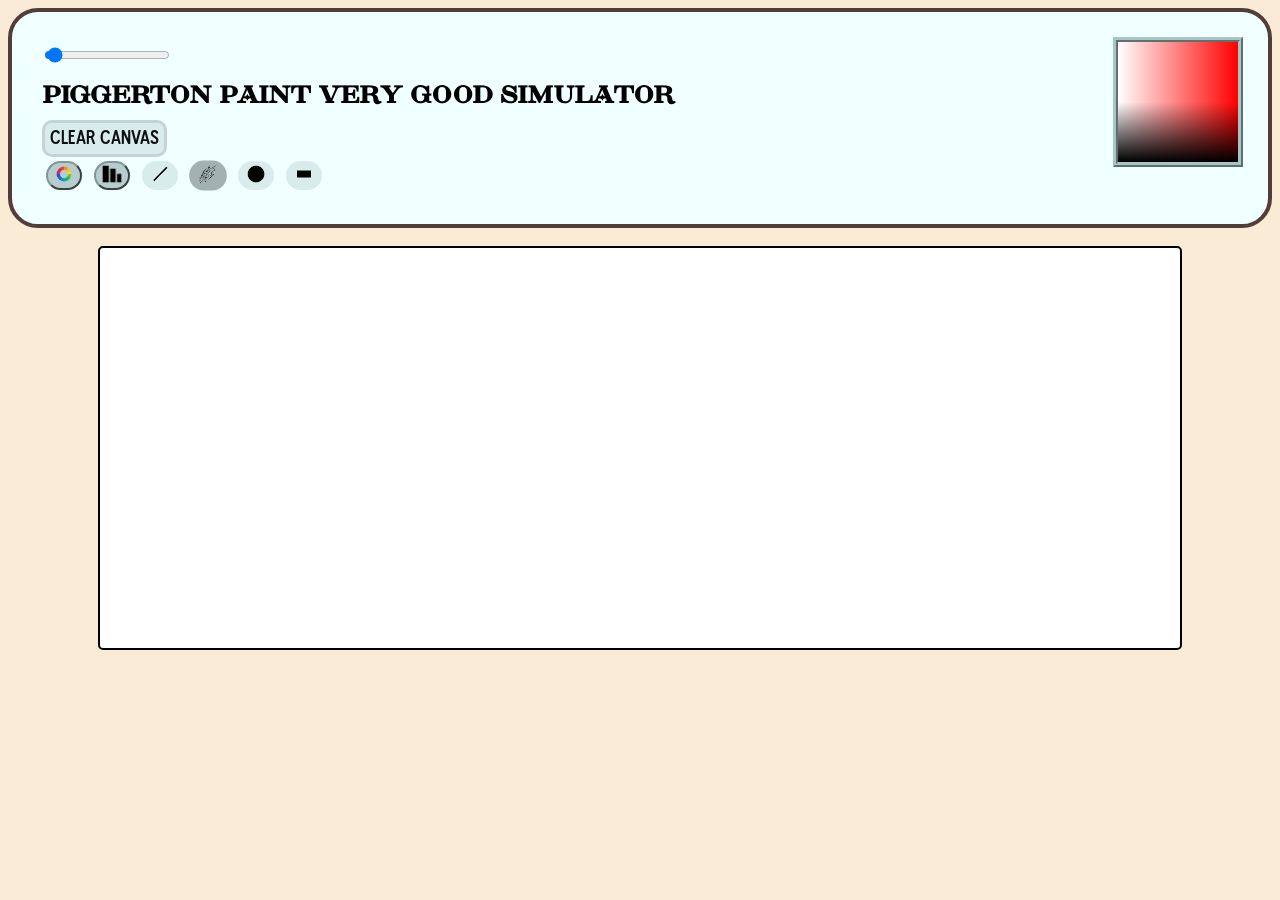
==== page.html @ 2e084445 "wip colour selection UI" ====
<!DOCTYPE html>
<link rel="stylesheet" href="styles.css">

<head>
    <title>piggerBoom painting program</title>
</head>


<body>
    <header>

        <div id="colourSelectionUI">
            <div id="selectionBoxWrapper">
                <div id="selectionBox"></div>
                <canvas id="selectionBoxCanvas"></canvas>
                </div>
        </div>

          <input id="hueSlider" type="range" value="0" max="360" min="0">

        <h1>piggerton paint very good simulator</h1>
         
        <button class="bStyle2" id="resetCanvasButton">CLEAR CANVAS</button>
        
        <br>

        <button class="bStyle3" id="colourWheel"><img src="assets/colourWheel.png" style="width: 20px;"></button>
        <button class="bStyle3" id="brushSize"><img src="assets/thickness.png" style="width: 20px;"></button>

        <button class="bStyle1" id="lineDraw" aria-pressed="false"><img src="assets/lineDraw.png"style="width: 20px;"></button>
        <button class="bStyle1" id="baseDraw" aria-pressed="true"><img src="assets/baseDraw.png" style="width: 20px;"></button>
        <button class="bStyle1" id="circleDraw" aria-pressed="false"><img src="assets/circleDraw.png" style="width: 20px;"></button>
        <button class="bStyle1" id="rectDraw" aria-pressed="false"><img src="assets/rectDraw.png" style="width: 20px;"></button>
        
        <br>

        <div class="optionWindow">
            <input class="RGBinputs inputFieldStyle1" id="RGB1" placeholder="RGB1" type="number">
            <input class="RGBinputs inputFieldStyle1" id="RGB2" placeholder="RGB2" type="number">
            <input class="RGBinputs inputFieldStyle1" id="RGB3" placeholder="RGB3" type="number">
            <div id="colourSel"></div>
        

        <input class="inputFieldStyle1" id="thicknessVal" min="1" max="50" type="number" value="15">
        <div class="bStyle3 bStyle3-sub" id="fillShape" style="padding: 7px; margin-top: auto; width: fit-content; display: none;"><input id="fillShapeVal" type="checkbox">FILL</div>

        
       </div>
    </header>


    <div class="canvasWrapper">
        <canvas id="GUIdisplayCanvas" height="400px" width="1080px"></canvas>
        <canvas id="paintCanvas" height="400px" width="1080px"></canvas>
    </div>


    <script src="main.js"></script>
    <script src="buttonsAndControls.js"></script>

</body>
---- styles.css ----
@font-face {
    font-family: clean;
    src: url(assets/cleanFont.otf);
}

@font-face {
    font-family: title;
    src: url(assets/titleFont.otf);
}

body {
    background-color: antiquewhite;
}

header {
    /* display: grid;
    /* grid-template-columns: 1fr auto;
    justify-content: start; */
    /* display: flex;
    font-family: clean;
    background-color: azure;
    padding: 30px;
    border: 50px solid;
    border-width: 4px;
    border-color: rgb(82, 61, 56);
    border-radius: 30px;
    position: relative; */
    /* justify-content: space-between; */

    font-family: clean;
    background-color: azure;
    padding: 30px;
    border: 50px solid;
    border-width: 4px;
    border-color: rgb(82, 61, 56);
    border-radius: 30px;
    position: relative;
    overflow:hidden;
}

h1 {
    font-family: title;
    font-weight: bold;
    font-size: 40px;
    margin: 0px;
    width: fit-content;
}

.canvasWrapper {
    display: flex;
    justify-content: center;
    align-items: center;
    position: relative;
    height: 400px;
    width: 1080;
    margin-top: 20px;
}


#paintCanvas {
    position: absolute;
    border-style: solid;
    border-color: black;
    border-width: 2px;
    background-color: rgb(255, 255, 255);
    border-radius: 5px;
}

#GUIdisplayCanvas {
    position: absolute;
    z-index: 2;
}

.bStyle1 {
    background-color: rgb(217, 236, 236);
    border-color: transparent;
    border-radius: 30px;
    margin: 4px;
}

.bStyle1[aria-pressed="true"] {
    transition: 500ms;
    filter: brightness(75%);
    transform: scale(105%);
}

/* .bStyle1[aria-pressed="false"] {
    filter: brightness(100%);
} */

.bStyle1:active {
    transition: 25ms;
    transform: scale(97%);
    filter: brightness(90%);
}

.bStyle2 {
    border-style: solid;
    background-color: rgb(217, 236, 236);
    border-color: rgb(197, 211, 216);
    border-width: 3px;
    border-radius: 10px;
    padding: 5px;
    font-family: clean;
    font-size: medium;
    color: rgb(14, 14, 14);
    transition: 500ms;
}

.bStyle2:hover {
    transition: 500ms;
    transform: scale(94%);
    filter: brightness(95%);
}

.bStyle2:active {
    transition: 50ms;
    transform: scale(85%);
    filter: brightness(85%);
}

.bStyle3 {
    background-color: rgb(183, 205, 205);
    border-color: rgb(129, 150, 150);
    border-radius: 30px;
    margin: 4px;
}

.bStyle3-sub {
    padding: 7px; 
    margin-top: auto; 
    width: fit-content; 
    display: none;
}

#screen {
    position: absolute;
    z-index: 1;

}



#colourSel {
    border-radius: 30px;
    display: none;
    position: absolute;
    z-index: 1;
    width: 50px;
    height: 50px;
    background-color: rgb(0, 0, 0);
}

.RGBinputs {
    display: none;
}

#thicknessVal {
    display: none;
}

.inputFieldStyle1 {
    margin: auto;
    color: rgb(14, 14, 14);
    border-width: 3px;
    border-radius: 4px;
    width: 45px;
    border-style: ridge;
    background-color: rgb(223, 248, 248);
    border-color: rgb(197, 211, 216);
}

input[type="checkbox"]{
    accent-color: rgb(183, 205, 205);
}

#colourSelectionUI{
    float: right;
}

#hueSlider{
width: 120px;
background-color: rgb(214, 233, 233);
border: 3px ridge rgb(168, 196, 196);
border-radius: 30px;

}

#hueSlider::-moz-range-thumb{
    background-color: black;
}

#selectionBoxWrapper{
    display:flex;
    justify-content: center;  
    align-items: center;
    position: relative;
    height: 120px;
    width: 120px;
}

#selectionBox{
    position: absolute;
    width: 120px;
    height: 120px;

    background-image: 
    linear-gradient(to top, black, transparent 50%),
    linear-gradient(to right, rgb(255, 255, 255), rgb(255, 0, 0));
    border: 5px ridge rgb(168, 196, 196);
}

#selectionBoxCanvas{
    position: absolute;
    width: 120px;
    height: 120px;
    z-index: 2;
}
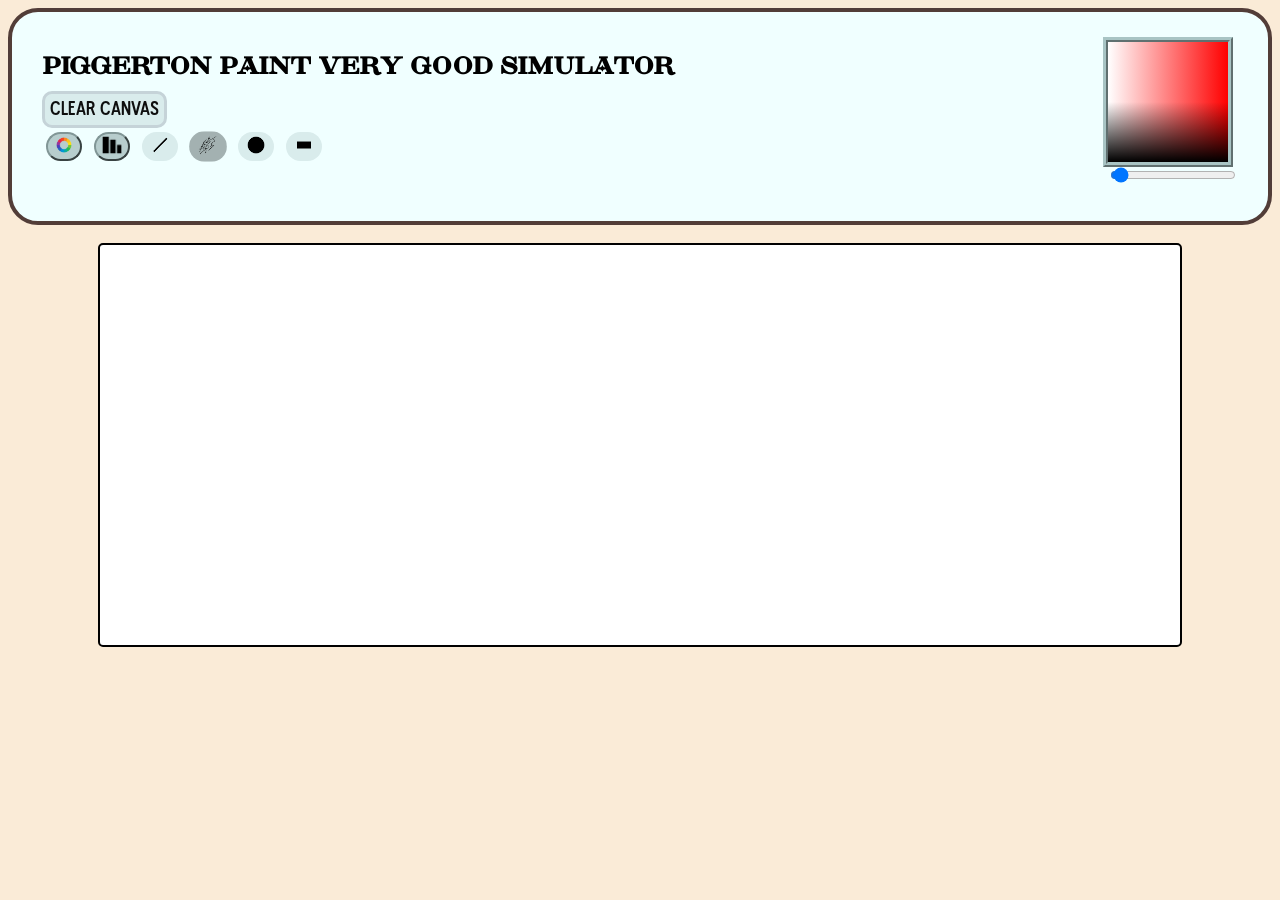
==== commit c811c902: "wip colour selection" ====
--- a/page.html
+++ b/page.html
@@ -14,9 +14,10 @@
                 <div id="selectionBox"></div>
                 <canvas id="selectionBoxCanvas"></canvas>
                 </div>
+                <input id="hueSlider" type="range" value="0" max="360" min="0">
         </div>
 
-          <input id="hueSlider" type="range" value="0" max="360" min="0">
+          
 
         <h1>piggerton paint very good simulator</h1>
          
--- a/styles.css
+++ b/styles.css
@@ -176,6 +176,7 @@
 
 #colourSelectionUI{
     float: right;
+    align-items: center;
 }
 
 #hueSlider{
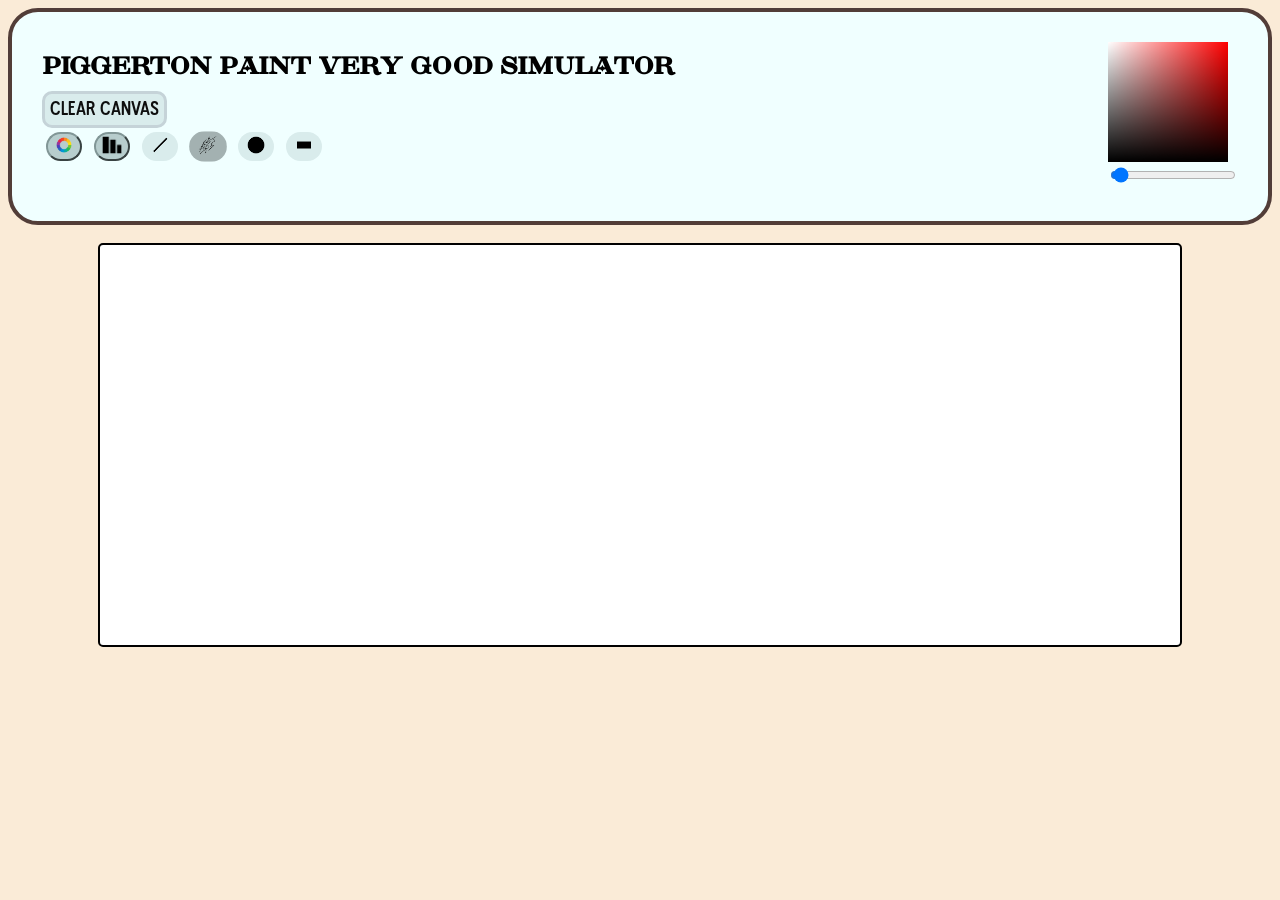
==== commit c5f0340a: "change colour selection method AGAIN" ====
--- a/page.html
+++ b/page.html
@@ -10,10 +10,9 @@
     <header>
 
         <div id="colourSelectionUI">
-            <div id="selectionBoxWrapper">
-                <div id="selectionBox"></div>
+            <!-- <div id="selectionBoxWrapper"> -->
                 <canvas id="selectionBoxCanvas"></canvas>
-                </div>
+                <!-- </div> -->
                 <input id="hueSlider" type="range" value="0" max="360" min="0">
         </div>
 
--- a/styles.css
+++ b/styles.css
@@ -191,16 +191,16 @@
     background-color: black;
 }
 
-#selectionBoxWrapper{
+/* #selectionBoxWrapper{
     display:flex;
     justify-content: center;  
     align-items: center;
     position: relative;
     height: 120px;
     width: 120px;
-}
-
-#selectionBox{
+} */
+
+/* #selectionBox{
     position: absolute;
     width: 120px;
     height: 120px;
@@ -209,10 +209,11 @@
     linear-gradient(to top, black, transparent 50%),
     linear-gradient(to right, rgb(255, 255, 255), rgb(255, 0, 0));
     border: 5px ridge rgb(168, 196, 196);
-}
+} */
 
 #selectionBoxCanvas{
-    position: absolute;
+    /* border: 5px ridge rgb(168, 196, 196); */
+    display: flex;
     width: 120px;
     height: 120px;
     z-index: 2;
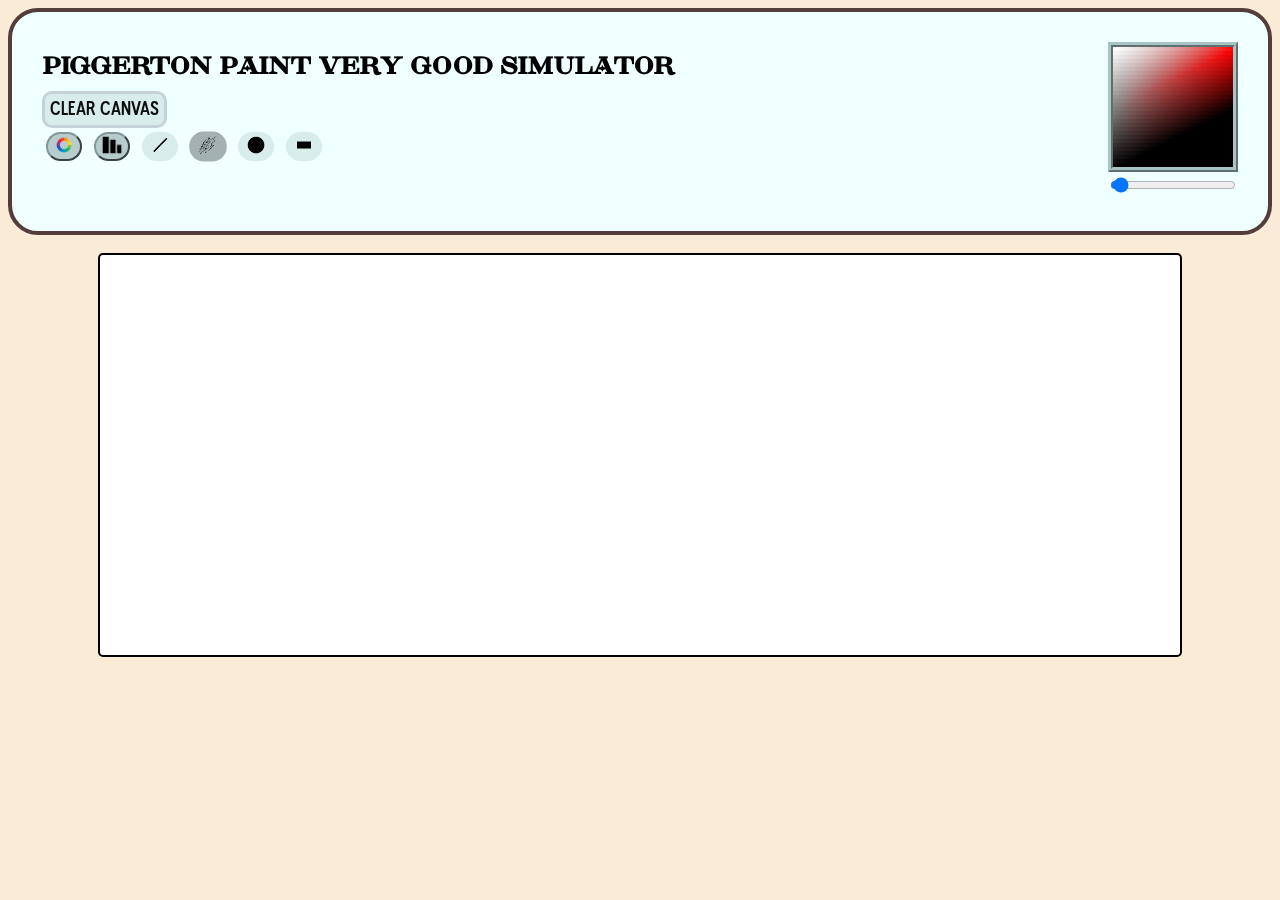
==== commit 7ad8424d: "finished colour dialog box" ====
--- a/page.html
+++ b/page.html
@@ -13,6 +13,7 @@
             <!-- <div id="selectionBoxWrapper"> -->
                 <canvas id="selectionBoxCanvas"></canvas>
                 <!-- </div> -->
+                 <img src="assets/testImg.png" id="testImg" style="display: none;">
                 <input id="hueSlider" type="range" value="0" max="360" min="0">
         </div>
 
--- a/styles.css
+++ b/styles.css
@@ -212,7 +212,7 @@
 } */
 
 #selectionBoxCanvas{
-    /* border: 5px ridge rgb(168, 196, 196); */
+    border: 5px ridge rgb(168, 196, 196);
     display: flex;
     width: 120px;
     height: 120px;
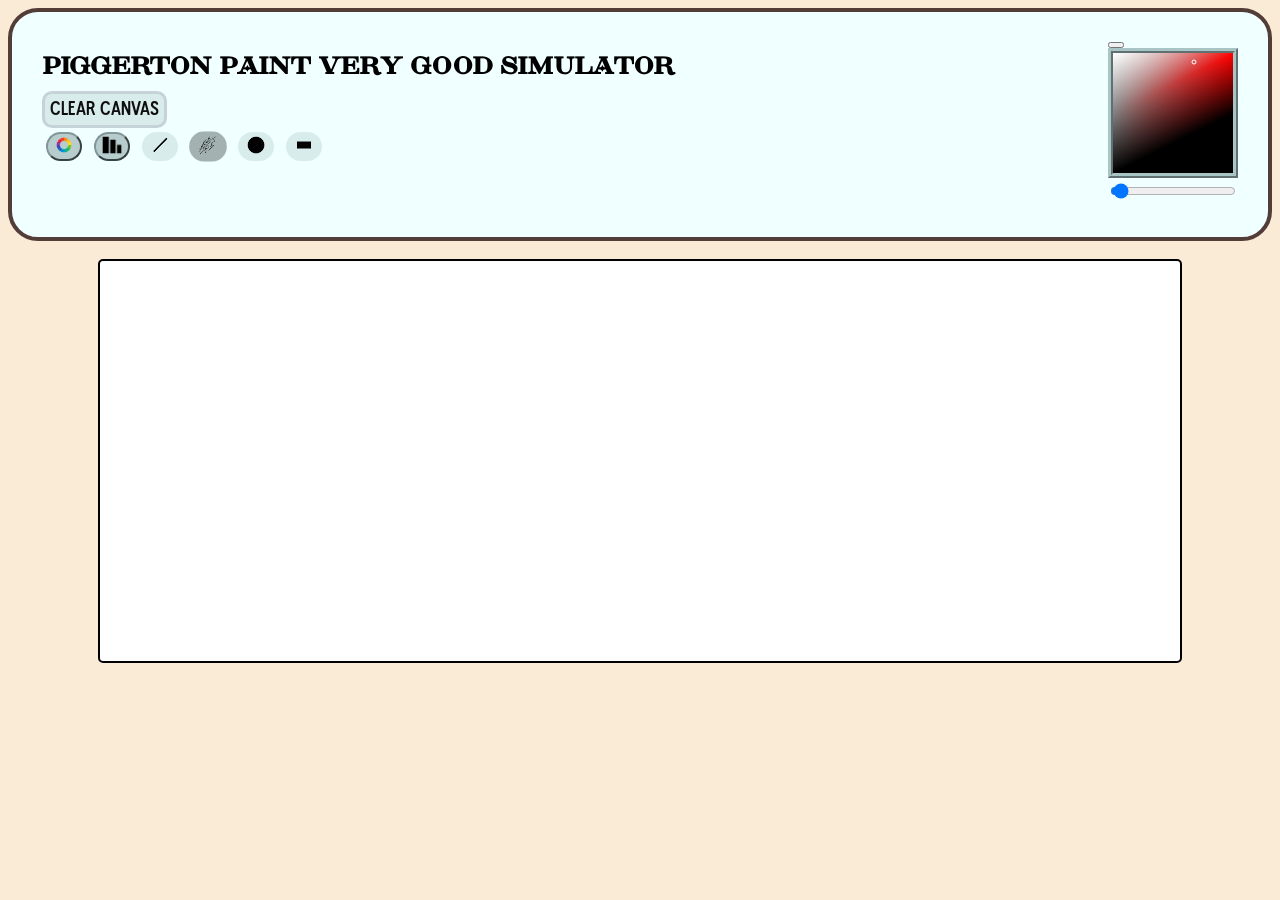
==== commit 0be98685: "optimised colour selection dialog, reintroduced RGB inputs wip preview" ====
--- a/page.html
+++ b/page.html
@@ -8,16 +8,14 @@
 
 <body>
     <header>
-
+        
         <div id="colourSelectionUI">
-            <!-- <div id="selectionBoxWrapper"> -->
-                <canvas id="selectionBoxCanvas"></canvas>
-                <!-- </div> -->
-                 <img src="assets/testImg.png" id="testImg" style="display: none;">
+                <button style="float:inline-start;"></button>
+                <span id="canvasAndSlider">
+                <canvas id="selectionBoxCanvas" width="120" height="120"></canvas>
                 <input id="hueSlider" type="range" value="0" max="360" min="0">
+                </span>
         </div>
-
-          
 
         <h1>piggerton paint very good simulator</h1>
          
@@ -25,7 +23,7 @@
         
         <br>
 
-        <button class="bStyle3" id="colourWheel"><img src="assets/colourWheel.png" style="width: 20px;"></button>
+        <button class="bStyle3" id="colourIDinput"><img src="assets/colourWheel.png" style="width: 20px;"></button>
         <button class="bStyle3" id="brushSize"><img src="assets/thickness.png" style="width: 20px;"></button>
 
         <button class="bStyle1" id="lineDraw" aria-pressed="false"><img src="assets/lineDraw.png"style="width: 20px;"></button>
@@ -36,10 +34,9 @@
         <br>
 
         <div class="optionWindow">
-            <input class="RGBinputs inputFieldStyle1" id="RGB1" placeholder="RGB1" type="number">
-            <input class="RGBinputs inputFieldStyle1" id="RGB2" placeholder="RGB2" type="number">
-            <input class="RGBinputs inputFieldStyle1" id="RGB3" placeholder="RGB3" type="number">
-            <div id="colourSel"></div>
+            <input class="RGBinputs inputFieldStyle1" id="RGB1" placeholder="RGB1" type="number" max="255">
+            <input class="RGBinputs inputFieldStyle1" id="RGB2" placeholder="RGB2" type="number" max="255">
+            <input class="RGBinputs inputFieldStyle1" id="RGB3" placeholder="RGB3" type="number" max="255">
         
 
         <input class="inputFieldStyle1" id="thicknessVal" min="1" max="50" type="number" value="15">
--- a/styles.css
+++ b/styles.css
@@ -13,20 +13,6 @@
 }
 
 header {
-    /* display: grid;
-    /* grid-template-columns: 1fr auto;
-    justify-content: start; */
-    /* display: flex;
-    font-family: clean;
-    background-color: azure;
-    padding: 30px;
-    border: 50px solid;
-    border-width: 4px;
-    border-color: rgb(82, 61, 56);
-    border-radius: 30px;
-    position: relative; */
-    /* justify-content: space-between; */
-
     font-family: clean;
     background-color: azure;
     padding: 30px;
@@ -84,10 +70,6 @@
     transform: scale(105%);
 }
 
-/* .bStyle1[aria-pressed="false"] {
-    filter: brightness(100%);
-} */
-
 .bStyle1:active {
     transition: 25ms;
     transform: scale(97%);
@@ -139,18 +121,6 @@
 
 }
 
-
-
-#colourSel {
-    border-radius: 30px;
-    display: none;
-    position: absolute;
-    z-index: 1;
-    width: 50px;
-    height: 50px;
-    background-color: rgb(0, 0, 0);
-}
-
 .RGBinputs {
     display: none;
 }
@@ -176,7 +146,11 @@
 
 #colourSelectionUI{
     float: right;
-    align-items: center;
+ 
+}
+
+.canvasAndSlider{
+       align-items: center;
 }
 
 #hueSlider{
@@ -191,31 +165,9 @@
     background-color: black;
 }
 
-/* #selectionBoxWrapper{
-    display:flex;
-    justify-content: center;  
-    align-items: center;
-    position: relative;
-    height: 120px;
-    width: 120px;
-} */
-
-/* #selectionBox{
-    position: absolute;
-    width: 120px;
-    height: 120px;
-
-    background-image: 
-    linear-gradient(to top, black, transparent 50%),
-    linear-gradient(to right, rgb(255, 255, 255), rgb(255, 0, 0));
-    border: 5px ridge rgb(168, 196, 196);
-} */
-
 #selectionBoxCanvas{
     border: 5px ridge rgb(168, 196, 196);
     display: flex;
-    width: 120px;
-    height: 120px;
     z-index: 2;
 }
 
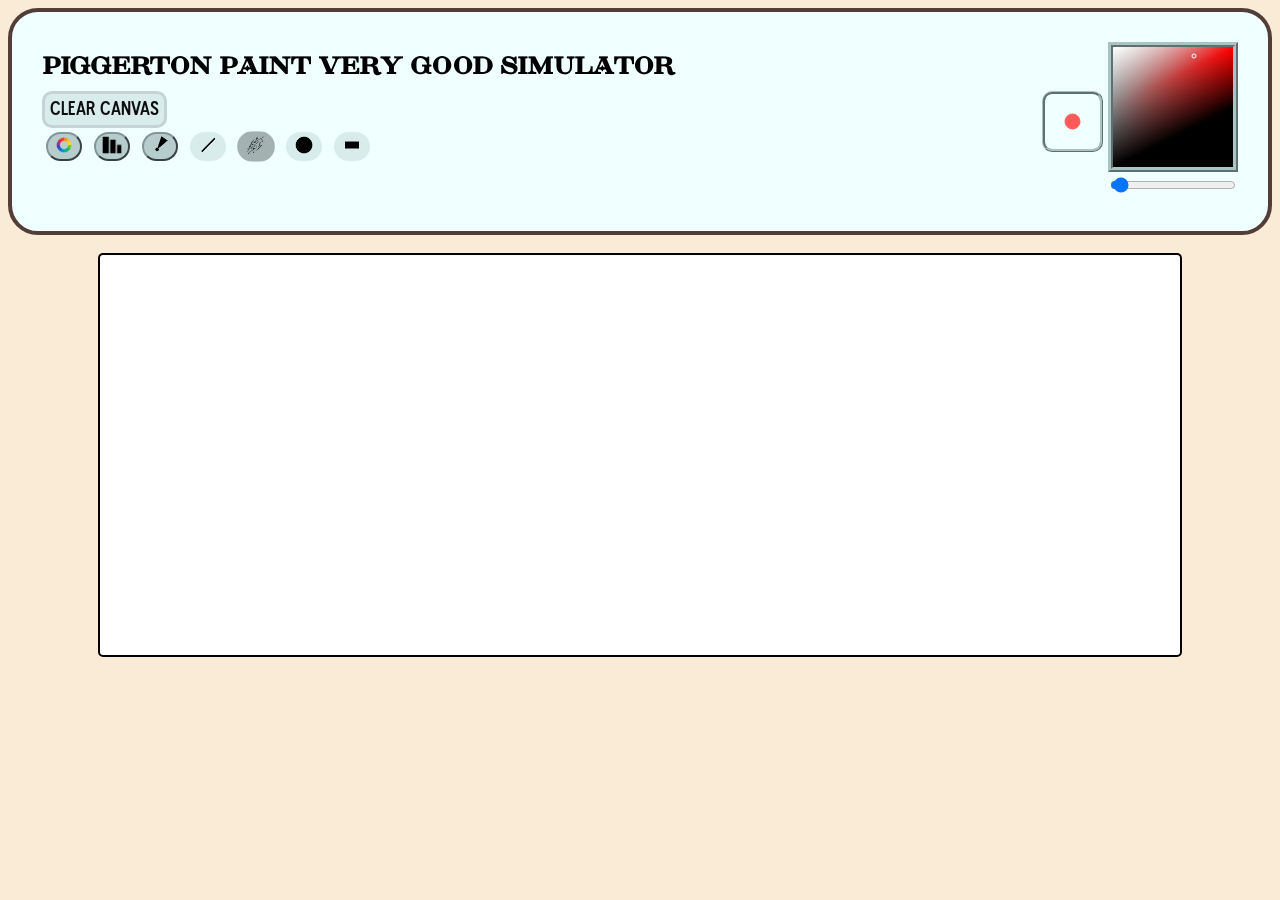
==== commit fcdea6ee: "added preview paint and working on an eyedropper tool" ====
--- a/page.html
+++ b/page.html
@@ -10,7 +10,7 @@
     <header>
         
         <div id="colourSelectionUI">
-                <button style="float:inline-start;"></button>
+                <canvas id="settingsPreviewCanvasDisplay" width="55" height="55"></canvas>
                 <span id="canvasAndSlider">
                 <canvas id="selectionBoxCanvas" width="120" height="120"></canvas>
                 <input id="hueSlider" type="range" value="0" max="360" min="0">
@@ -25,6 +25,7 @@
 
         <button class="bStyle3" id="colourIDinput"><img src="assets/colourWheel.png" style="width: 20px;"></button>
         <button class="bStyle3" id="brushSize"><img src="assets/thickness.png" style="width: 20px;"></button>
+        <button class="bStyle3" id="eyedropper"><img src="assets/eyedropper.png" style="width: 20px;"></button>
 
         <button class="bStyle1" id="lineDraw" aria-pressed="false"><img src="assets/lineDraw.png"style="width: 20px;"></button>
         <button class="bStyle1" id="baseDraw" aria-pressed="true"><img src="assets/baseDraw.png" style="width: 20px;"></button>
--- a/styles.css
+++ b/styles.css
@@ -146,7 +146,15 @@
 
 #colourSelectionUI{
     float: right;
- 
+    display: flex;
+    gap: 5px;
+    justify-content: center;
+    align-items: center;
+}
+
+#settingsPreviewCanvasDisplay{
+    border: 3px ridge rgb(168, 196, 196);
+    border-radius: 10px;
 }
 
 .canvasAndSlider{
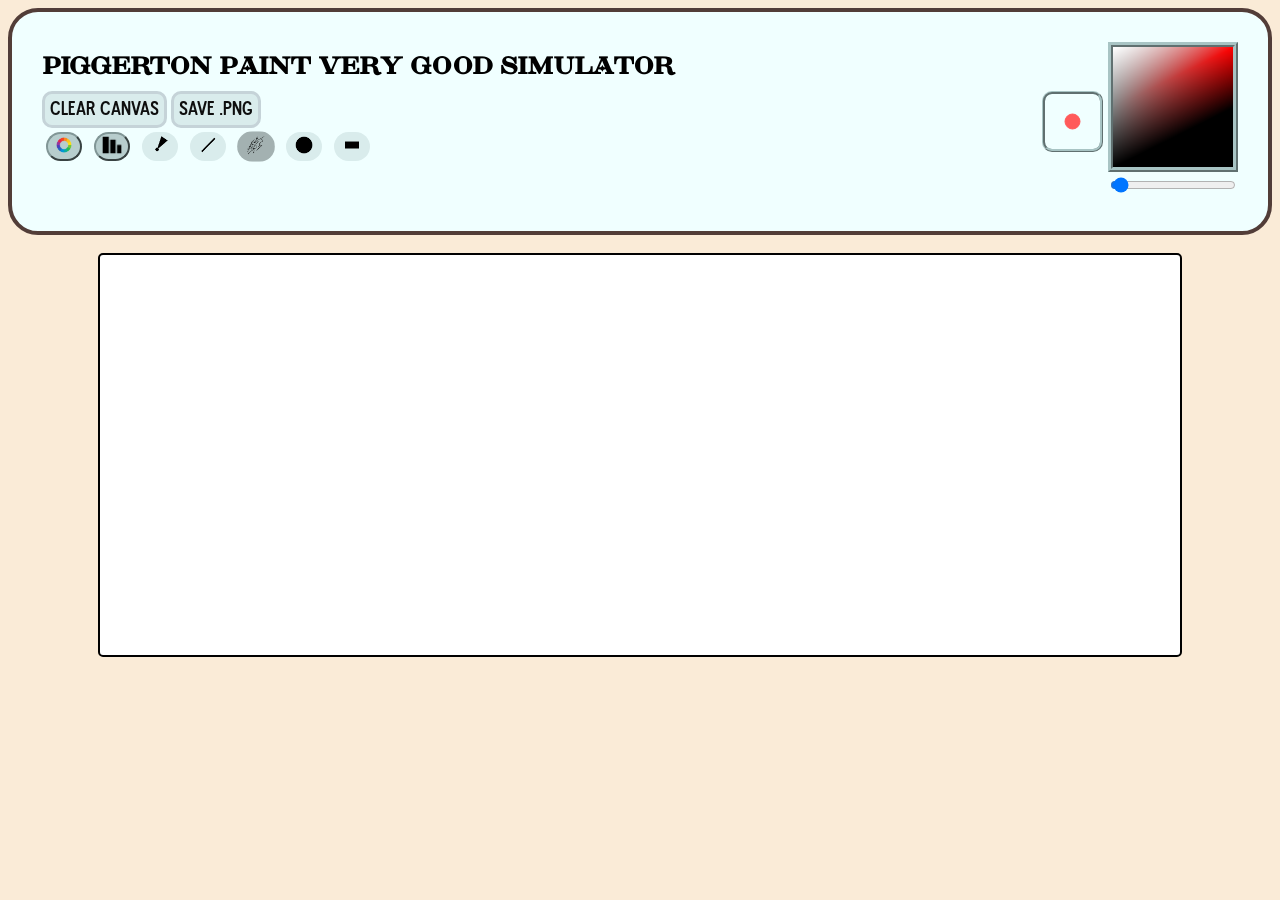
==== commit 4d7f5848: "eyedropper + save mechanic, final commit for forseeable future" ====
--- a/page.html
+++ b/page.html
@@ -20,13 +20,14 @@
         <h1>piggerton paint very good simulator</h1>
          
         <button class="bStyle2" id="resetCanvasButton">CLEAR CANVAS</button>
-        
+        <button class="bStyle2" id="saveCanvas">SAVE .PNG</button>
+
         <br>
 
         <button class="bStyle3" id="colourIDinput"><img src="assets/colourWheel.png" style="width: 20px;"></button>
         <button class="bStyle3" id="brushSize"><img src="assets/thickness.png" style="width: 20px;"></button>
-        <button class="bStyle3" id="eyedropper"><img src="assets/eyedropper.png" style="width: 20px;"></button>
-
+        
+        <button class="bStyle1" id="eyedropper"><img src="assets/eyedropper.png" style="width: 20px;"></button>
         <button class="bStyle1" id="lineDraw" aria-pressed="false"><img src="assets/lineDraw.png"style="width: 20px;"></button>
         <button class="bStyle1" id="baseDraw" aria-pressed="true"><img src="assets/baseDraw.png" style="width: 20px;"></button>
         <button class="bStyle1" id="circleDraw" aria-pressed="false"><img src="assets/circleDraw.png" style="width: 20px;"></button>
